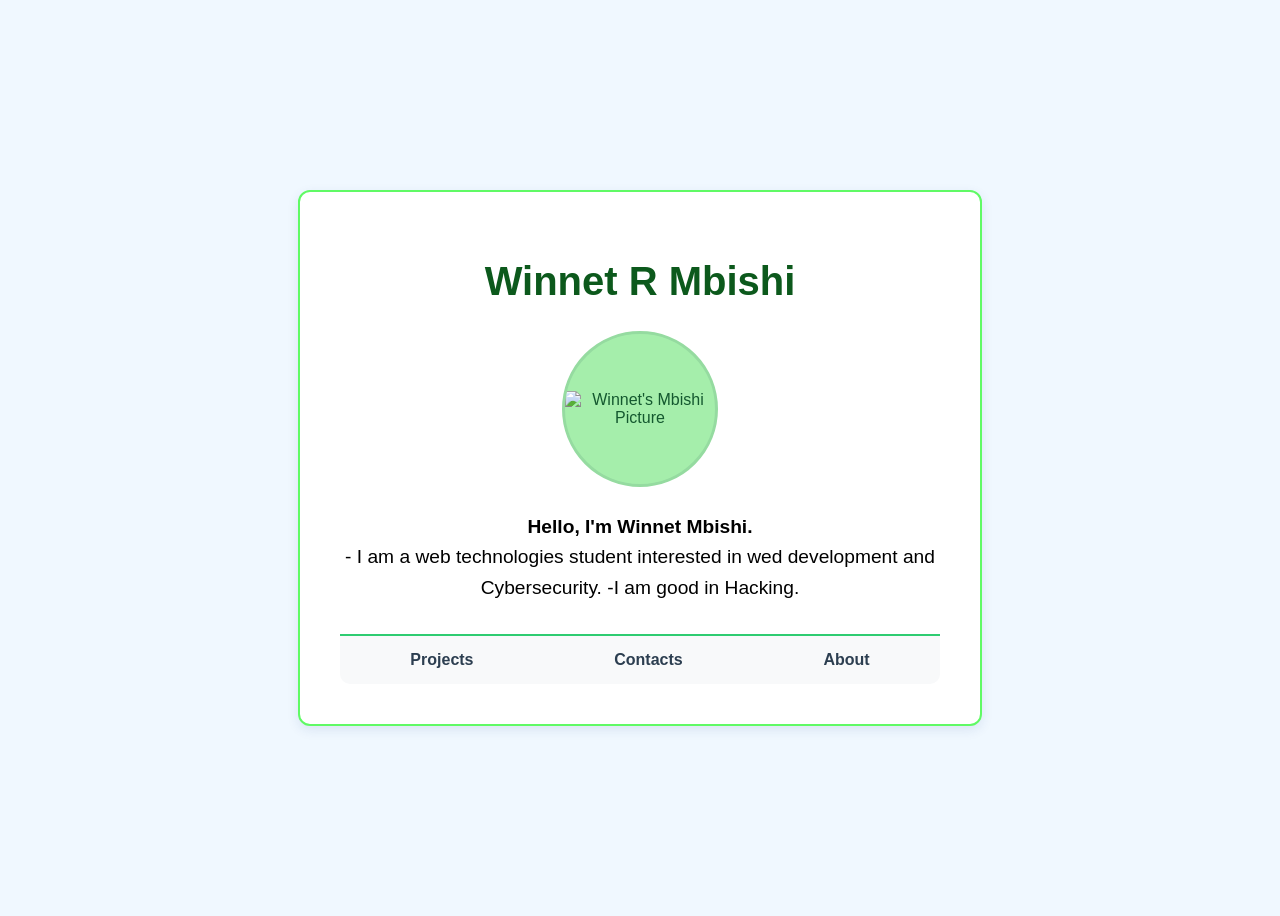
==== Index.html @ d2203d34 "Changes" ====
<!DOCTYPE html>
<html >
<head>
    <title>Winnet's Portfolio</title>
    <style>
        /* my base styles with different shades of blue */
        body {
            font-family: Arial, sans-serif;
            
            background-color: #f0f8ff; /* Lightest shade for page background */
            color: #14582f;          /* Deep Green for main text */
            display: flex;/*centers the cube */
            justify-content: center;/*lowers cube to tthe center*/
            align-items: center;/*shortens the centerd cube*/
            min-height: 100vh;       /* Centers the content on the screen from the upper mid*/
        }

        .hero-container {
            background-color: #ffffff; /* White card inside light blue page */
            width: 100%;
            max-width: 600px;         /* Limits width on large screens */
            padding: 40px;
            text-align: center;       /* Centers all elements inside the card */
            border-radius: 12px;
            box-shadow: 0 4px 12px rgba(30, 58, 138, 0.1); /* Subtle shadow */
            border: 2px solid #60fa65; /* Blue border like your pen drawing */
        }

        /* 1. Name and Tagline */
        h1.name {
            font-size: 2.5rem;
            color: #0c591c;          /* Medium-dark Green */
           
        }
        /* 2. Professional photo or avatar container */
        .photo-frame {
            width: 150px;
            height: 150px;
            border: 3px solid #95dba0; /* Green frame */
            border-radius: 50%;       /* Makes the frame round */
            overflow: hidden;         /* Clips the image to the round frame */
            margin: 0 auto 25px auto; /* Centers and adds spacing below */
            display: flex;
            justify-content: center;
            align-items: center;
            background-color: #a5eeab; /* Very light green placeholder */
        }

        /* The actual photo inside the frame */
        .profile-photo {
            width: 50%;
            height: 50%;
            object-fit: cover; /* Ensures the photo is resized well, not stretched */
        }

        /* If no image is found, show this simple avatar placeholder text */
        .photo-frame:empty::before {
            content: '(Photo Placeholder)';
            color: #93fdb3;
            font-size: 0.8rem;
        }

        /* for the introduction */
        .introduction {
            font-size: 1.2rem;
            line-height: 1.6;
            margin-bottom: 30px;
            color: black;          /* Slate/grey-blue for easier reading */
        }

        /* for the  Call-to-action button */
        .cta-button {
            display: inline-block;
            background-color: #25eb4d; /* Strong Blue for the button */
            color: white;
            text-decoration: none;
            padding: 12px 28px;
            border-radius: 8px;
            font-weight: bold;
            font-size: 1rem;
            transition: background-color 0.2s; /* Smooth color change on hover */
        }

        /* Hover effect for interactivity */
        .cta-button:hover {
            background-color: #1dd823; /* Darkens on hover */
        }
        .bottom-nav {
    display: flex;
    justify-content: space-around; /* Distributes links evenly */
    background-color: #f8f9fa;
    border-top: 2px solid #2ecc71; /* Matches your green border */
    margin-top: 20px;
    padding: 10px 0;
    border-radius: 0 0 10px 10px; /* Rounds the bottom corners */
}

.bottom-nav a {
    text-decoration: none;
    color: #2c3e50;
    font-weight: bold;
    font-family: Arial, sans-serif;
    padding: 5px 15px;
    transition: 0.3s;
}

.bottom-nav a:hover {
    color: #2ecc71;
    background-color: #e8f8f0;
    border-radius: 5px;
}

    </style>
</head>
<body>

    <div class="hero-container">
        <h1 class="name">Winnet R Mbishi</h1>

        <div class="photo-frame">
            <img src="C:\Users\Winnet\Desktop\Winnet's Portifolio\pic1.jpeg"
            alt="Winnet's Mbishi Picture">
            </div>

        <div class="introduction">
           <strong> Hello, I'm Winnet Mbishi.</strong><br>
            - I am a web technologies student interested in wed development and Cybersecurity.
            -I am good in Hacking.
        </div>
<nav class="bottom-nav">
    <a href="Project.html">Projects</a>
    <a href="Contact.html">Contacts</a>
    <a href="About.html">About</a>
</nav>
       
    </div>

</body>
</html>
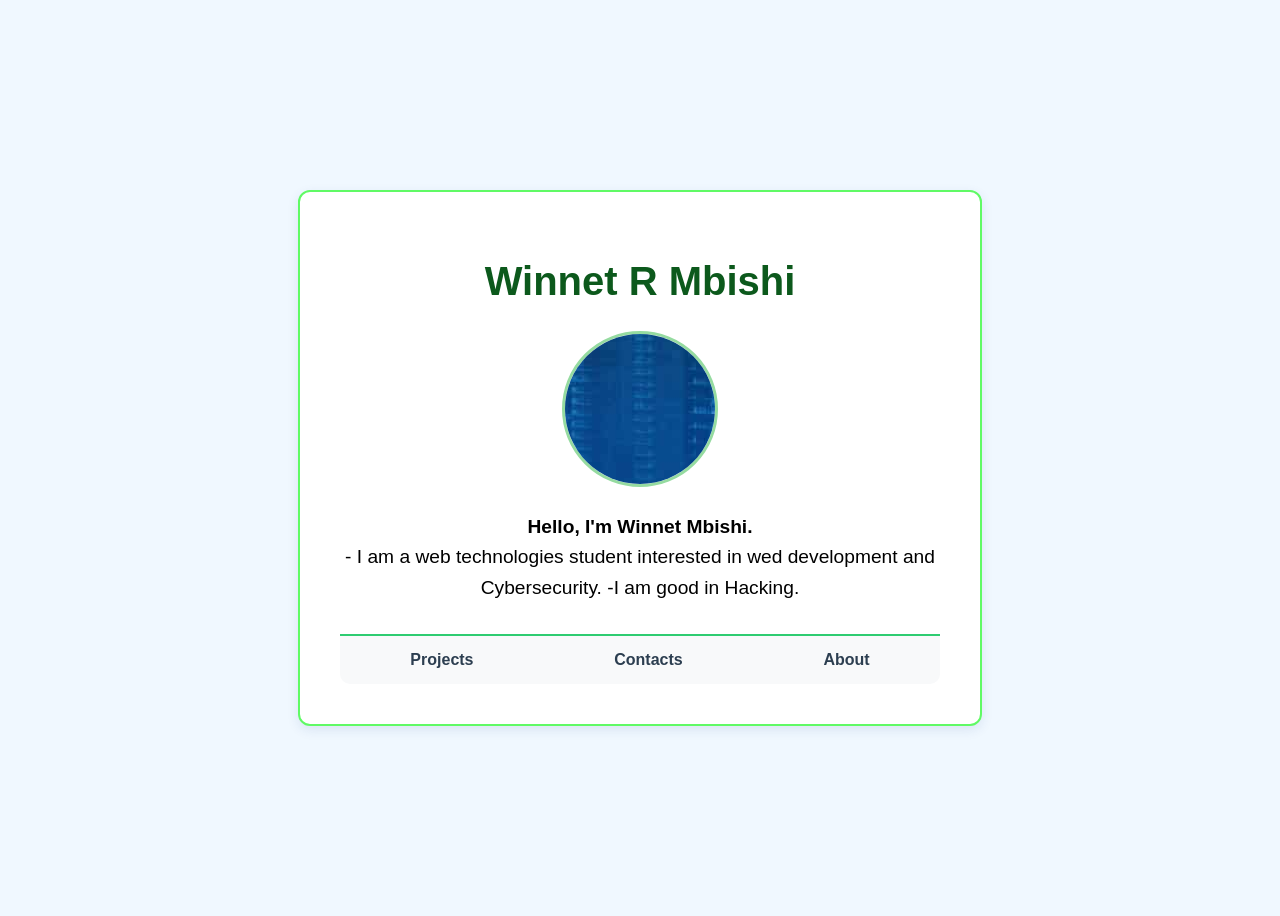
==== commit ed9bc8b3: "fix image paths" ====
--- a/Index.html
+++ b/Index.html
@@ -118,7 +118,7 @@
         <h1 class="name">Winnet R Mbishi</h1>
 
         <div class="photo-frame">
-            <img src="C:\Users\Winnet\Desktop\Winnet's Portifolio\pic1.jpeg"
+            <img src="pic1.jpeg"
             alt="Winnet's Mbishi Picture">
             </div>
 
